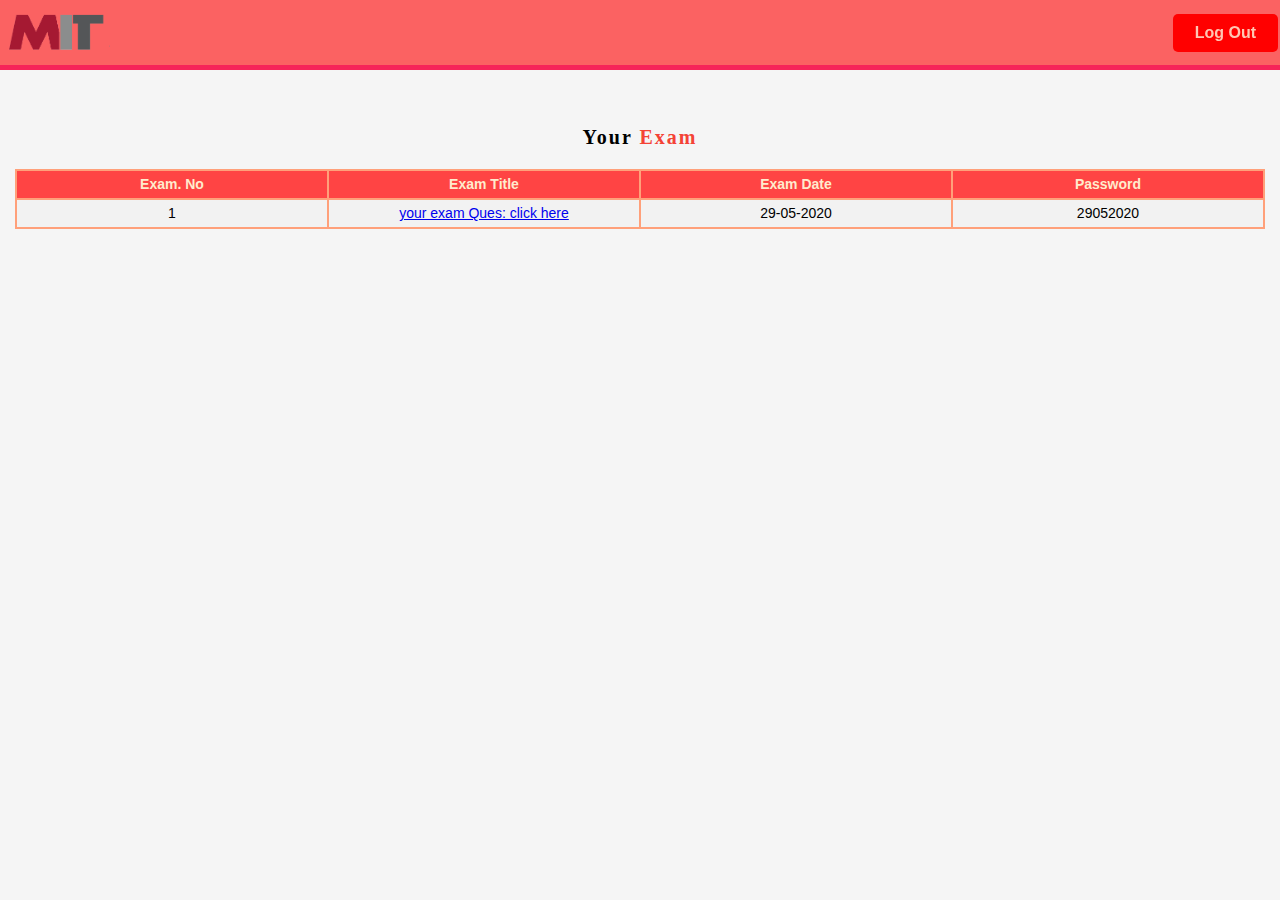
==== index.html @ 05dbae25 "first web site" ====
<html> 
    <head>
        
        <meta charset="utf-8">
        <title>User</title>
        <meta name="Md. Monirul Islam" Content="MIT">
        <meta name="viewport" content="width=device-width, initial-scale=1.0"> 
              
        <link rel="stylesheet" type="text/css" href="css/user.css">
  
        <header> 
                <img class="logo" src="img/MIT.png" alt="logo">
                                             
                <a class="cta" href="#"> <button> Log Out </button> </a> 
        </header>

    </head>


    <body> 
	<br>
	<br>
        <h4> Your <span>Exam</span> </h4>

        <table> 

            <tr>
                   
                <th>Exam. No </th>
                <th>Exam Title </th>
                <th>Exam Date </th>
                <th>Password</th>
                                
            </tr>   

            <tr align="center">
                            
                <td> 1 </td>
                <td> <a href="https://forms.gle/aEioBdMm1HNtGUtU7"> your exam Ques: click here </a> </td>
                <td> 29-05-2020 </td>
                <td> 29052020</td>
                    
            </tr>
        </table>
        
                            
    </body>
</html>
---- css/user.css ----
body    
    {
        background: whitesmoke;
        margin: 15px;
        padding: 0px;
        margin-top: 60px;
    }

header  
    {
        display: flex;
        background:  rgba(255, 0, 0, 0.60);
        width:100%;
        height:65px;
        position:fixed;
        top:0px;
        left:0px;
        z-index:100px;
        border-bottom: 5px solid #f62459;
        align-items:center;
        justify-content:flex-end;
     
    }
   
.logo
    {
        cursor: pointer;
        width: 110px;
        height: 45px;
        margin-right: auto;
        
    }
    
button 
    {
        background-color:rgb(255, 0, 0);
        border: 2px hidden;
        border-radius: 5px;
        color: rgb(255, 198, 179);
        padding: 10px 22px;
        text-align: center;
        text-decoration: none;
        display: inline-block;
        font-family: sans-serif;
        font-size: 16px;
        font-weight: bolder;
        margin: 4px 2px;
        transition-duration: 0.4s;
        cursor: pointer;
    }
      
          
button:hover 
    {
        background-color: 	rgb(153, 38, 0);
        color: rgb(255, 198, 179);
    }


/* user info grid*/

table 
    {
        margin-top:10px;
        border: 02px;
        font-family: sans-serif;
        font-size: 14px;
        text-align: center;
        color:black;
        line-height: 25px;
        align-self: center;
        padding-left: 0 px;
        padding-right: 0 px; 
        width: 100%;
        background-color: #FFA07A;
    }

th 
    {
        
        color:blanchedalmond;
        background-color: #ff4444;
        width: 12%;
                
    }
            
tr:nth-child(even) 
    { 
        background-color: #f2f2f2;
    }
      
h4     
    {
        margin-top:30px;
        text-align: center;
        color: black;
        margin-bottom: 20px;
        font-size: 20px;
        letter-spacing: 2px;
    }

    
span    
    {
        
        color: #f44336;
    }
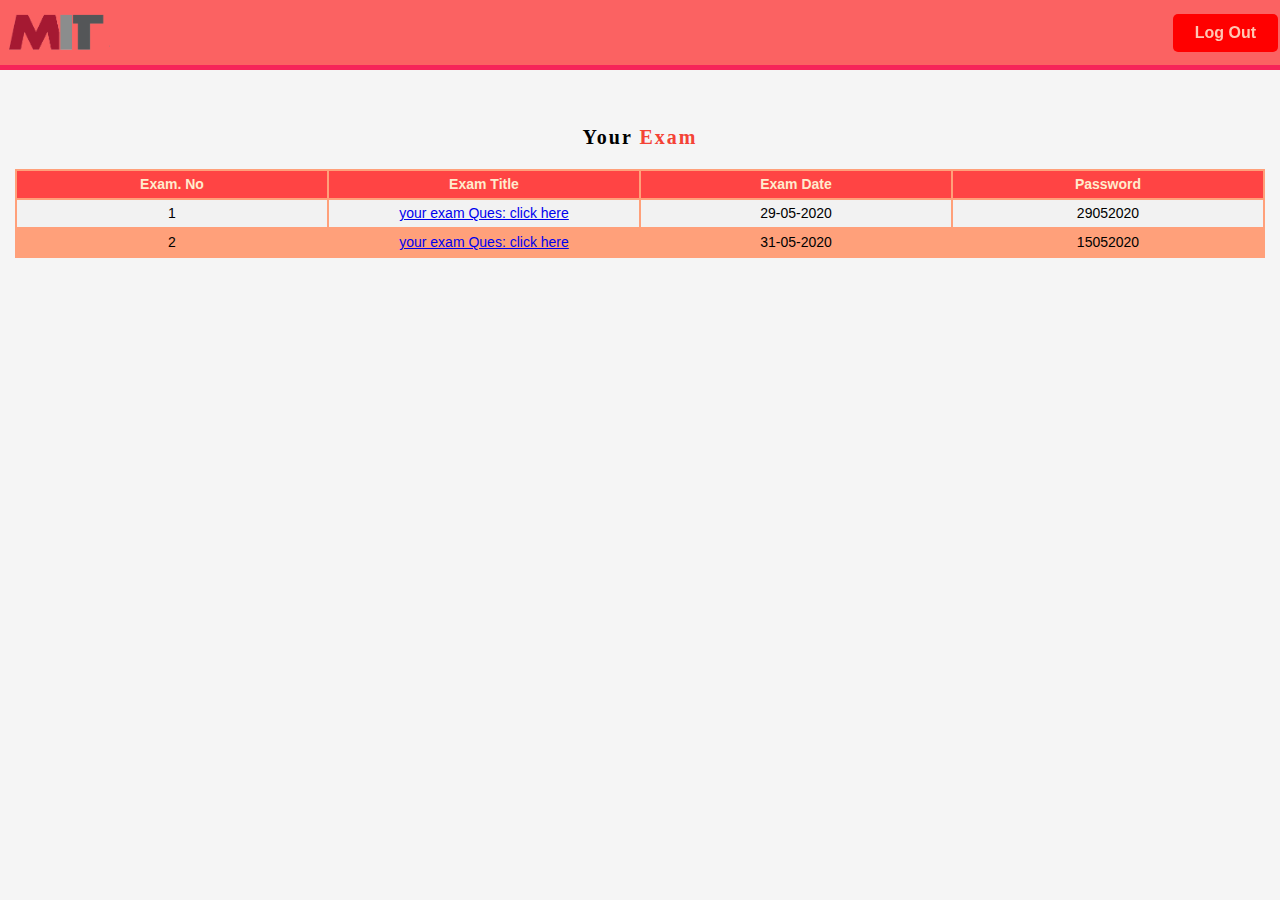
==== commit 3fc30744: "Update index.html" ====
--- a/index.html
+++ b/index.html
@@ -41,6 +41,15 @@
                 <td> 29052020</td>
                     
             </tr>
+
+            <tr align="center">
+                            
+                <td> 2 </td>
+                <td> <a href="https://forms.gle/QHKEQFTWz6vf69td6"> your exam Ques: click here </a> </td>
+                <td> 31-05-2020 </td>
+                <td> 15052020</td>
+                    
+            </tr>
         </table>
         
                             
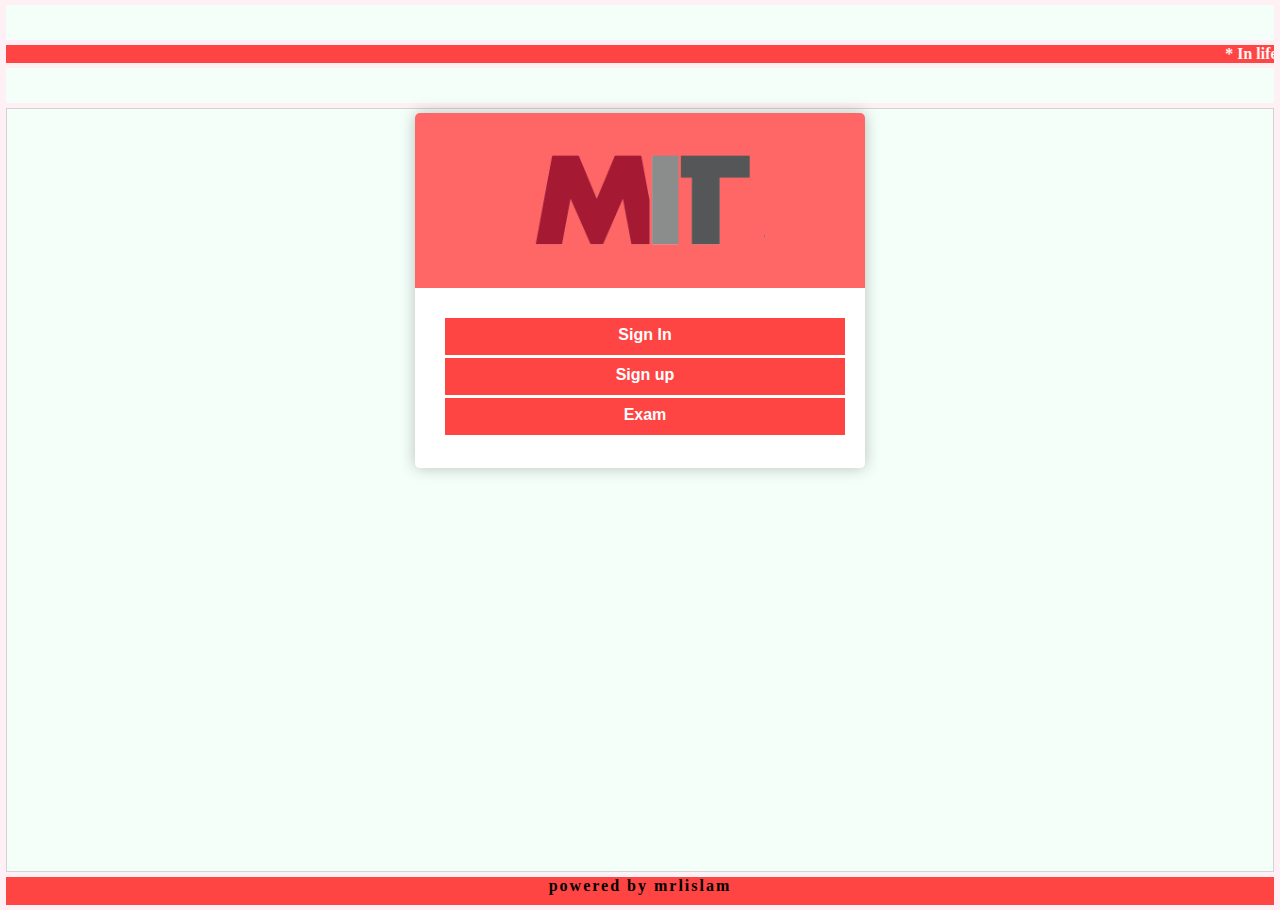
==== commit 70a89cc5: "update8620" ====
--- a/index.html
+++ b/index.html
@@ -1,57 +1,65 @@
 <html> 
-    <head>
-        
-        <meta charset="utf-8">
-        <title>User</title>
-        <meta name="Md. Monirul Islam" Content="MIT">
-        <meta name="viewport" content="width=device-width, initial-scale=1.0"> 
-              
-        <link rel="stylesheet" type="text/css" href="css/user.css">
-  
-        <header> 
-                <img class="logo" src="img/MIT.png" alt="logo">
-                                             
-                <a class="cta" href="#"> <button> Log Out </button> </a> 
-        </header>
-
-    </head>
+<head>
+    <title> Welcome on MIT !</title>
+    <meta name="viewport" content="width=device-width, initial-scale=1.0"> 
+    <meta charset="utf-8">
+    <link rel="stylesheet" type="text/css" href="css/index.css">
 
 
-    <body> 
-	<br>
-	<br>
-        <h4> Your <span>Exam</span> </h4>
+     
+</head>
 
-        <table> 
+<body>
 
-            <tr>
+    <main>
+        <div class="top">
+            
+        </div>
+        <div class="marquee">
+
+            <marquee>   
+                * In life Nobody and Nothing will help you untill you start helping yourself &nbsp;&nbsp;&nbsp;&nbsp;&nbsp;&nbsp;
+                * Every problem might not have a solution right now, but don’t forget that but every solution was once a problem. &nbsp;&nbsp;&nbsp;&nbsp;&nbsp;&nbsp;
+                * It is true that experience is one of life’s best teachers. But if you don’t study you will probably never get any experience in the first place. &nbsp;&nbsp;&nbsp;&nbsp;&nbsp;&nbsp;
+                * In real life, there is no such thing as second place. Either you are a winner, or you’re not.&nbsp;&nbsp;&nbsp;&nbsp;&nbsp;&nbsp;
+            </marquee>
+            
+        </div>
+        <div class="header">
+            
+        </div>
                    
-                <th>Exam. No </th>
-                <th>Exam Title </th>
-                <th>Exam Date </th>
-                <th>Password</th>
-                                
-            </tr>   
+        <div class="center">
+            <form class="index-form" action="" >
+                <div class="index-form-logo-container">
+                    <img class="index-form-logo" src="img/MIT.png" alt="logo">
+                </div>
+            
 
-            <tr align="center">
-                            
-                <td> 1 </td>
-                <td> <a href="https://forms.gle/aEioBdMm1HNtGUtU7"> your exam Ques: click here </a> </td>
-                <td> 29-05-2020 </td>
-                <td> 29052020</td>
+                <div class="index-form-content">
                     
-            </tr>
+                    <ul>
+                        <li><a href="">Sign In </a></li>
+                        <li><a href="">Sign up </a></li>
+                        <li><a href="user.html">Exam </a></li>
+                        
+                    </ul>
+               
+                    </div>
+                </div>
 
-            <tr align="center">
-                            
-                <td> 2 </td>
-                <td> <a href="https://forms.gle/QHKEQFTWz6vf69td6"> your exam Ques: click here </a> </td>
-                <td> 31-05-2020 </td>
-                <td> 15052020</td>
-                    
-            </tr>
-        </table>
-        
-                            
-    </body>
-</html>+
+            </form>
+        </div>
+                   
+
+        <div class="footer">
+            <h2>powered by mrlislam</h2>
+        </div>
+
+    </main>
+</body>
+
+</html>
+
+
--- a/css/index.css
+++ b/css/index.css
@@ -0,0 +1,169 @@
+*   {
+    margin: 0;
+    padding: 0;
+    box-sizing: border-box;
+}
+
+body    
+{
+    background-color: #FFF0F5;
+}
+
+main 
+{
+   
+    width: 99%;
+    margin: 5px auto;
+    display: grid;
+    grid-template-rows: 0.4fr 0.2fr 0.4fr 8.8fr 0.2fr;
+    grid-template-columns: 1fr 1fr 1fr 1fr;
+    height: 100vh;
+    grid-gap:5px;
+    padding-top:0px;
+
+}
+
+
+.top
+{
+    background-color: #F5FFFA;
+    grid-column: 1/-1;
+    
+}
+
+
+.marquee
+{
+    background-color: #ff4444;
+    grid-column: 1/-1;
+    border: 0px;
+    color: white;
+    font-weight: bolder;
+
+}
+
+.header
+{
+    background-color: #F5FFFA;
+    grid-column: 1/-1;
+ 
+}
+
+
+
+.center
+{
+    background-color: #F5FFFA;
+    grid-column: 1/-1;
+    padding: 4px;
+    border: 1px solid lightgrey;
+    
+}
+
+.footer
+{
+    background-color: #ff4444;
+    grid-column: 1/-1;
+    
+}
+
+
+
+
+/* style for top header section */
+
+ul 
+    {
+        display: inline-block;
+        list-style-type: none;
+        margin: 0;
+        padding: 0;
+        overflow: hidden;
+        background-color: #ff4444;
+        width: 400px;
+    }
+  
+  li 
+    {
+        
+        border-bottom: 3px solid white;
+        height: 40px;
+        text-align: center;
+        
+    }
+  
+  li a 
+    {
+        display: block;
+        color: white;
+        font-weight: bolder;
+        text-align: center;
+        padding: 8px 16px;
+        text-decoration: none;
+    }
+  
+  li a:hover 
+    {
+        background-color: darkred;
+        font-weight: bolder;
+        border: 1px solid lightgrey;
+    
+    }
+  
+
+
+
+
+/* header decoration */
+
+h2     
+    {
+        text-align: center;
+        color: black;
+        margin-bottom: 10px;
+        font-size: 16px;
+        letter-spacing: 2px;
+    }
+
+
+/* logo decoration */
+
+.index-form,
+.index-form *
+    {
+        box-sizing: border-box;
+        font-family: sans-serif,Tahoma;
+
+    }
+
+.index-form
+    {
+        max-width: 450px;
+        margin: 0 auto;
+        border-radius: 5px;
+        overflow: hidden;
+        box-shadow: 0 0 15px rgba(0,0,0,0.25);
+        padding: 0 px;
+        background: white;
+    }
+
+.index-form-logo-container
+    {
+        padding: 30px;
+        background: rgba(255, 0, 0, 0.60);
+    }
+
+.index-form-logo
+    {
+        display: block;
+        max-width: 250px;
+        margin: 0 auto;
+    }
+
+.index-form-content
+    {
+        padding: 30px;
+        background: white;
+        display: inline-block;
+        
+    }
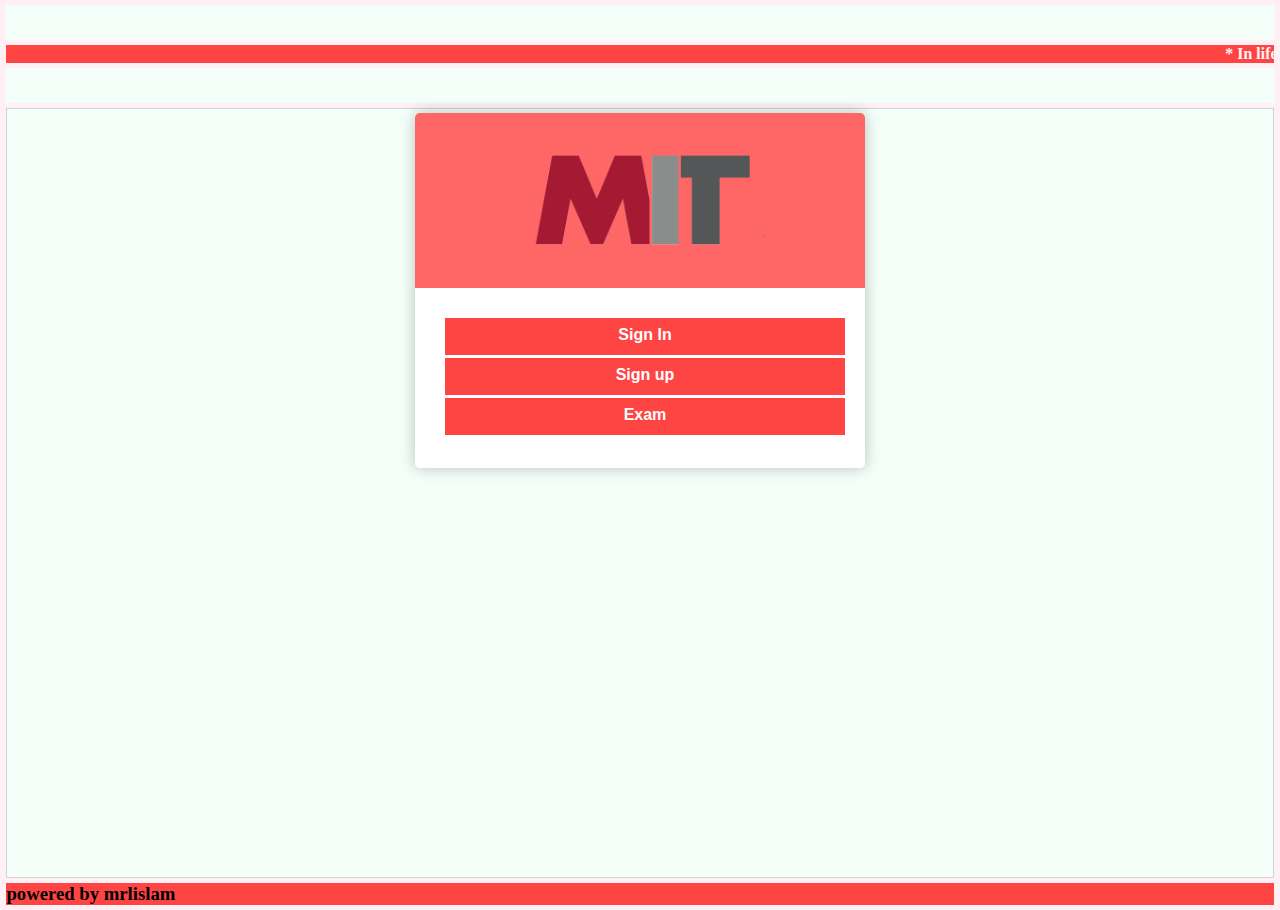
==== commit 91feab13: "Update index.html" ====
--- a/index.html
+++ b/index.html
@@ -54,7 +54,7 @@
                    
 
         <div class="footer">
-            <h2>powered by mrlislam</h2>
+            <h3>powered by mrlislam</h3>
         </div>
 
     </main>
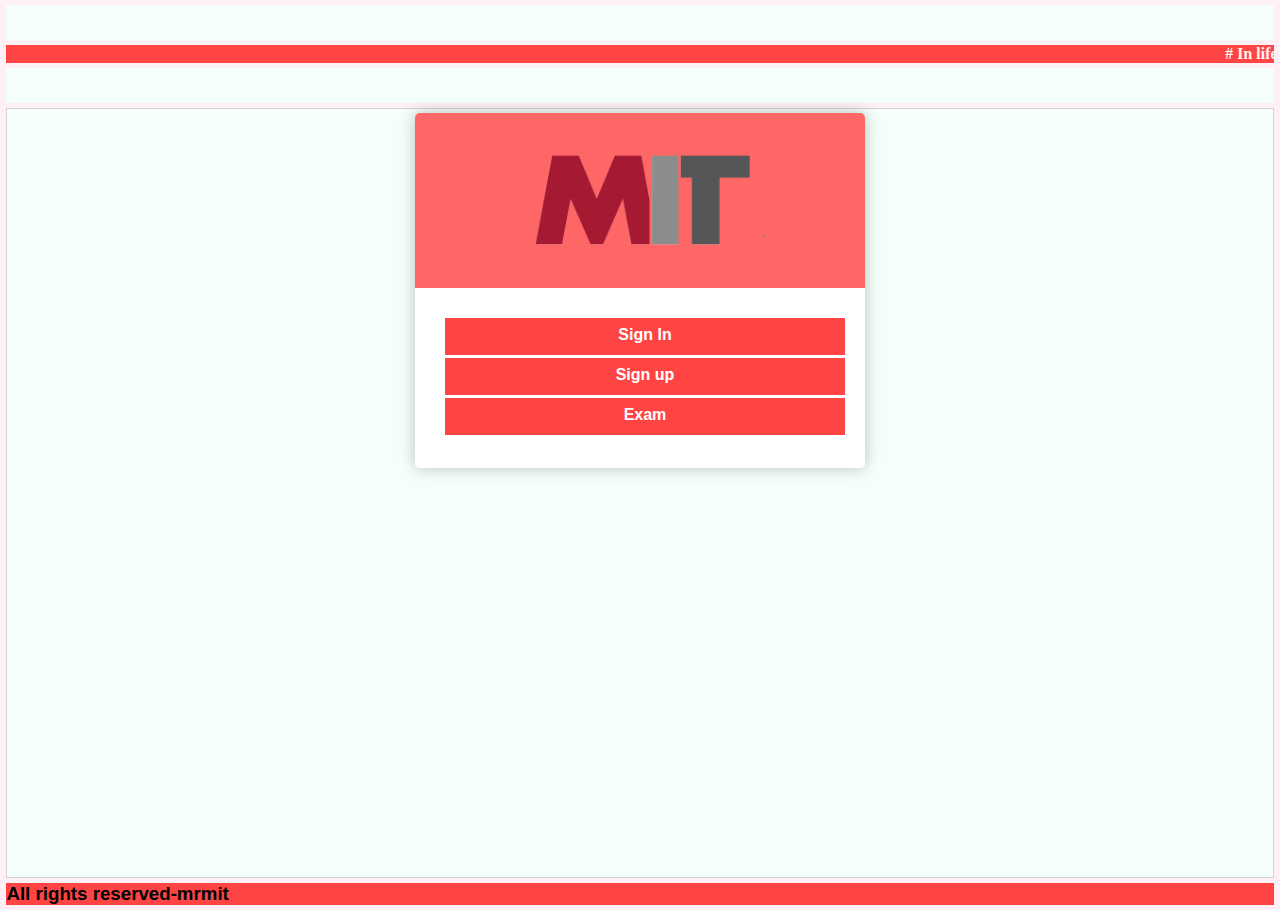
==== commit add10056: "11-06-2020" ====
--- a/index.html
+++ b/index.html
@@ -18,10 +18,10 @@
         <div class="marquee">
 
             <marquee>   
-                * In life Nobody and Nothing will help you untill you start helping yourself &nbsp;&nbsp;&nbsp;&nbsp;&nbsp;&nbsp;
-                * Every problem might not have a solution right now, but don’t forget that but every solution was once a problem. &nbsp;&nbsp;&nbsp;&nbsp;&nbsp;&nbsp;
-                * It is true that experience is one of life’s best teachers. But if you don’t study you will probably never get any experience in the first place. &nbsp;&nbsp;&nbsp;&nbsp;&nbsp;&nbsp;
-                * In real life, there is no such thing as second place. Either you are a winner, or you’re not.&nbsp;&nbsp;&nbsp;&nbsp;&nbsp;&nbsp;
+                # In life Nobody and Nothing will help you untill you start helping yourself &nbsp;&nbsp;&nbsp;&nbsp;&nbsp;&nbsp;
+                # Every problem might not have a solution right now, but don’t forget that every solution was once a problem. &nbsp;&nbsp;&nbsp;&nbsp;&nbsp;&nbsp;
+                # It is true that experience is one of life’s best teachers. But if you don’t study you will probably never get any experience in the first place. &nbsp;&nbsp;&nbsp;&nbsp;&nbsp;&nbsp;
+                # In real life, there is no such thing as second place. Either you are a winner, or you’re not.&nbsp;&nbsp;&nbsp;&nbsp;&nbsp;&nbsp;
             </marquee>
             
         </div>
@@ -54,7 +54,7 @@
                    
 
         <div class="footer">
-            <h3>powered by mrlislam</h3>
+            <h3>All rights reserved-mrmit</h3>
         </div>
 
     </main>
--- a/css/index.css
+++ b/css/index.css
@@ -64,6 +64,7 @@
 {
     background-color: #ff4444;
     grid-column: 1/-1;
+    font-family: sans-serif,Tahoma;
     
 }
 
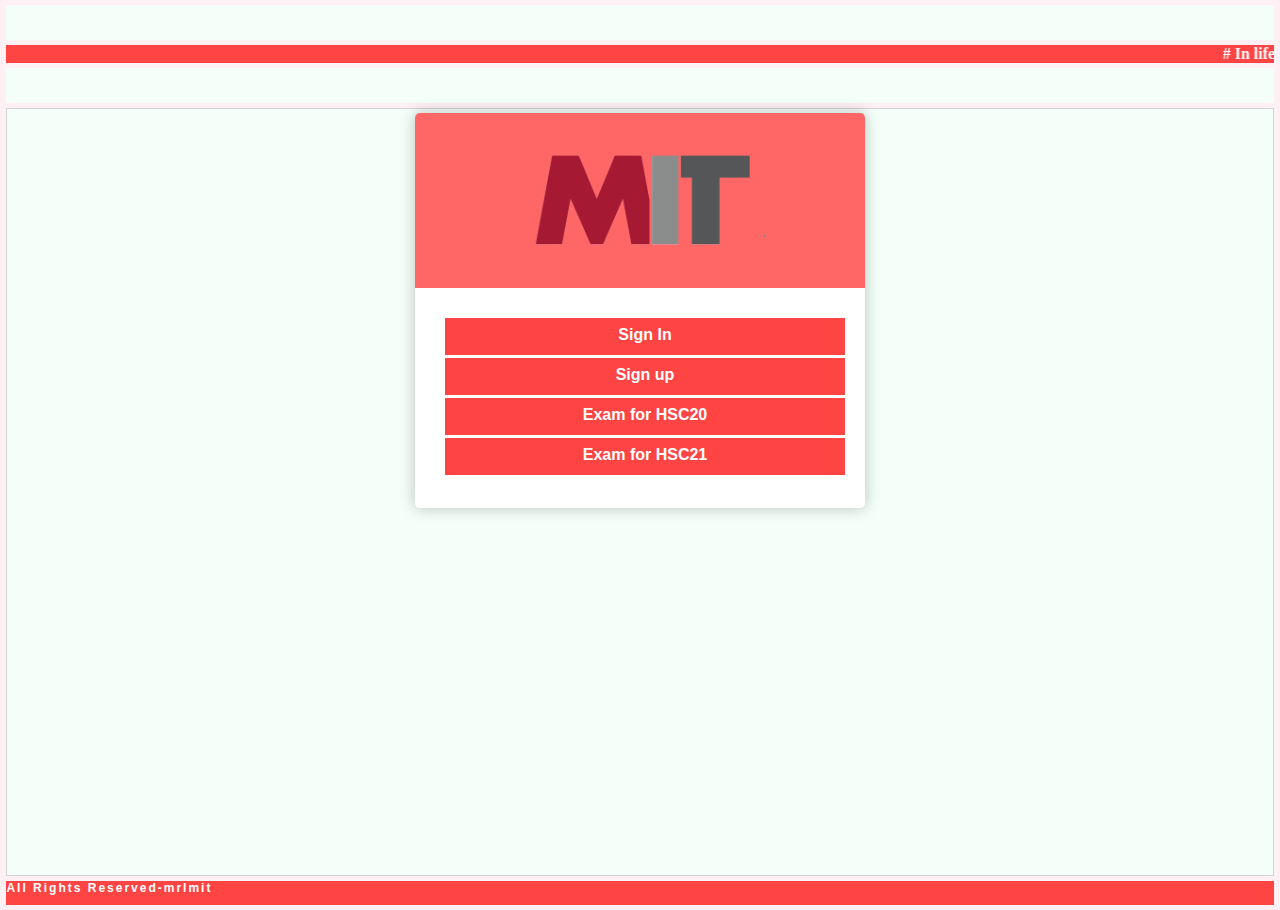
==== commit 620e2895: "005-07-2020" ====
--- a/index.html
+++ b/index.html
@@ -39,9 +39,10 @@
                 <div class="index-form-content">
                     
                     <ul>
-                        <li><a href="">Sign In </a></li>
-                        <li><a href="">Sign up </a></li>
-                        <li><a href="user.html">Exam </a></li>
+                        <li><a href=""> Sign In </a></li>
+                        <li><a href=""> Sign up </a></li>
+                        <li><a href="exam1.html"> Exam for HSC20  </a></li>
+                        <li><a href="exam2.html"> Exam for HSC21 </a></li>
                         
                     </ul>
                
@@ -54,7 +55,7 @@
                    
 
         <div class="footer">
-            <h3>All rights reserved-mrmit</h3>
+            <h3>All Rights Reserved-mrlmit</h3>
         </div>
 
     </main>
--- a/css/index.css
+++ b/css/index.css
@@ -117,12 +117,12 @@
 
 /* header decoration */
 
-h2     
+h3     
     {
-        text-align: center;
-        color: black;
+        text-align: left;
+        color: white;
         margin-bottom: 10px;
-        font-size: 16px;
+        font-size: 12px;
         letter-spacing: 2px;
     }
 
